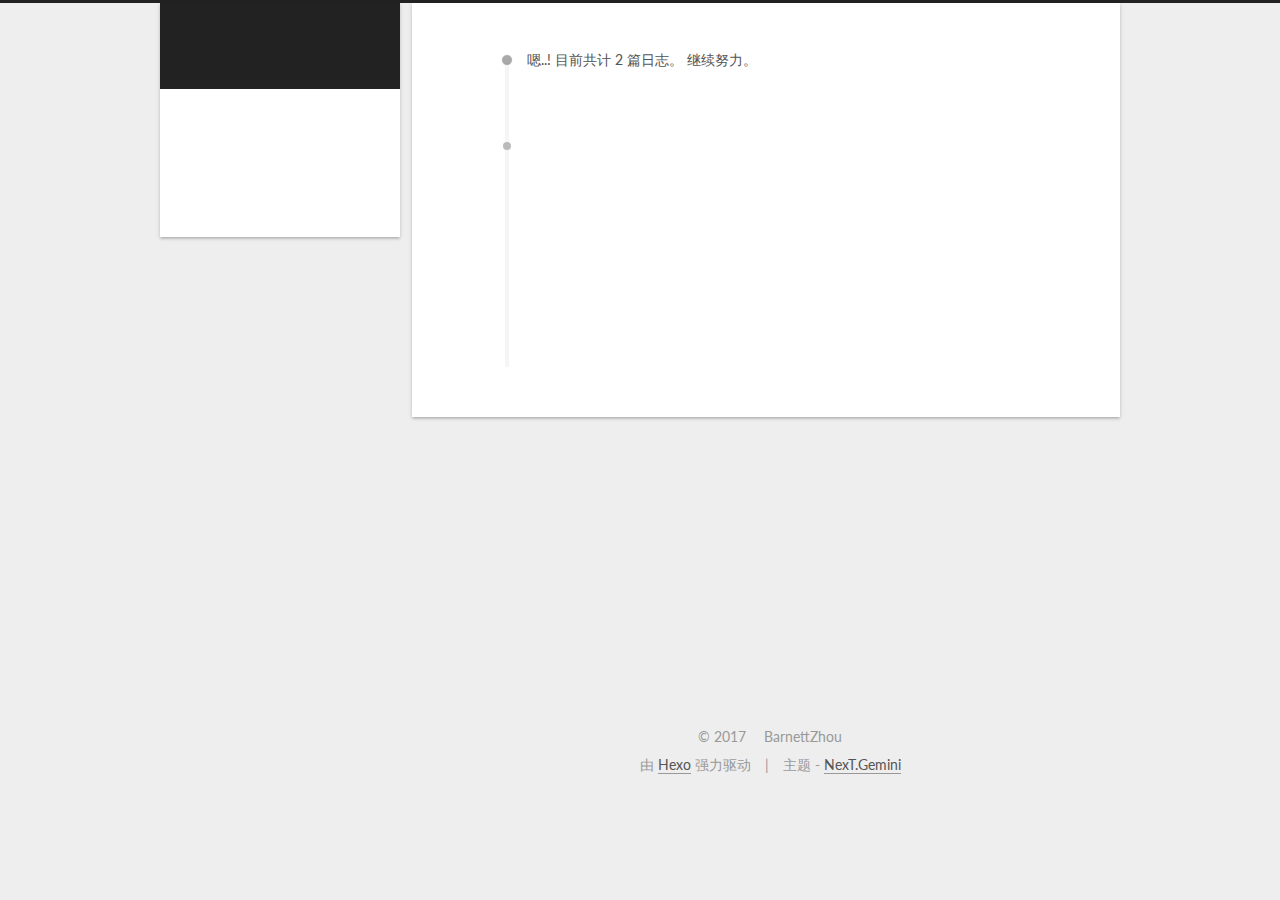
==== archives/index.html @ 5359e59d "Site updated: 2017-08-23 10:36:17" ====
<!DOCTYPE html>



  


<html class="theme-next gemini use-motion" lang="zh-Hans">
<head>
  <meta charset="UTF-8"/>
<meta http-equiv="X-UA-Compatible" content="IE=edge" />
<meta name="viewport" content="width=device-width, initial-scale=1, maximum-scale=1"/>
<meta name="theme-color" content="#222">









<meta http-equiv="Cache-Control" content="no-transform" />
<meta http-equiv="Cache-Control" content="no-siteapp" />















  
  
  <link href="/lib/fancybox/source/jquery.fancybox.css?v=2.1.5" rel="stylesheet" type="text/css" />




  
  
  
  

  
    
    
  

  

  

  

  

  
    
    
    <link href="//fonts.googleapis.com/css?family=Lato:300,300italic,400,400italic,700,700italic&subset=latin,latin-ext" rel="stylesheet" type="text/css">
  






<link href="/lib/font-awesome/css/font-awesome.min.css?v=4.6.2" rel="stylesheet" type="text/css" />

<link href="/css/main.css?v=5.1.2" rel="stylesheet" type="text/css" />


  <meta name="keywords" content="Hexo, NexT" />








  <link rel="shortcut icon" type="image/x-icon" href="/favicon.ico?v=5.1.2" />






<meta property="og:type" content="website">
<meta property="og:title" content="周煦辰的博客">
<meta property="og:url" content="http://http://barnettzhou.github.io/archives/index.html">
<meta property="og:site_name" content="周煦辰的博客">
<meta property="og:locale" content="zh-Hans">
<meta name="twitter:card" content="summary">
<meta name="twitter:title" content="周煦辰的博客">



<script type="text/javascript" id="hexo.configurations">
  var NexT = window.NexT || {};
  var CONFIG = {
    root: '/',
    scheme: 'Gemini',
    sidebar: {"position":"left","display":"post","offset":12,"offset_float":12,"b2t":false,"scrollpercent":false,"onmobile":false},
    fancybox: true,
    tabs: true,
    motion: true,
    duoshuo: {
      userId: '0',
      author: '博主'
    },
    algolia: {
      applicationID: '',
      apiKey: '',
      indexName: '',
      hits: {"per_page":10},
      labels: {"input_placeholder":"Search for Posts","hits_empty":"We didn't find any results for the search: ${query}","hits_stats":"${hits} results found in ${time} ms"}
    }
  };
</script>



  <link rel="canonical" href="http://http://barnettzhou.github.io/archives/"/>





  <title>归档 | 周煦辰的博客</title>
  














</head>

<body itemscope itemtype="http://schema.org/WebPage" lang="zh-Hans">

  
  
    
  

  <div class="container sidebar-position-left  page-archive  ">
    <div class="headband"></div>

    <header id="header" class="header" itemscope itemtype="http://schema.org/WPHeader">
      <div class="header-inner"><div class="site-brand-wrapper">
  <div class="site-meta ">
    

    <div class="custom-logo-site-title">
      <a href="/"  class="brand" rel="start">
        <span class="logo-line-before"><i></i></span>
        <span class="site-title">周煦辰的博客</span>
        <span class="logo-line-after"><i></i></span>
      </a>
    </div>
      
        <p class="site-subtitle"></p>
      
  </div>

  <div class="site-nav-toggle">
    <button>
      <span class="btn-bar"></span>
      <span class="btn-bar"></span>
      <span class="btn-bar"></span>
    </button>
  </div>
</div>

<nav class="site-nav">
  

  
    <ul id="menu" class="menu">
      
        
        <li class="menu-item menu-item-home">
          <a href="/" rel="section">
            
              <i class="menu-item-icon fa fa-fw fa-home"></i> <br />
            
            首页
          </a>
        </li>
      
        
        <li class="menu-item menu-item-archives">
          <a href="/archives/" rel="section">
            
              <i class="menu-item-icon fa fa-fw fa-archive"></i> <br />
            
            归档
          </a>
        </li>
      
        
        <li class="menu-item menu-item-tags">
          <a href="/tags/" rel="section">
            
              <i class="menu-item-icon fa fa-fw fa-tags"></i> <br />
            
            标签
          </a>
        </li>
      

      
    </ul>
  

  
</nav>



 </div>
    </header>

    <main id="main" class="main">
      <div class="main-inner">
        <div class="content-wrap">
          <div id="content" class="content">
            

  
  
  
  <div class="post-block archive">
    <div id="posts" class="posts-collapse">
      <span class="archive-move-on"></span>

      <span class="archive-page-counter">
        
        
        
          
        
        嗯..! 目前共计 2 篇日志。 继续努力。
      </span>

      

        
        
        

        
          
          <div class="collection-title">
            <h2 class="archive-year motion-element" id="archive-year-2017">2017</h2>
          </div>
        
        

        

  <article class="post post-type-normal" itemscope itemtype="http://schema.org/Article">
    <header class="post-header">

      <h2 class="post-title">
        
            <a class="post-title-link" href="/2017/08/23/开博客狂魔/" itemprop="url">
              
                <span itemprop="name">开博客狂魔</span>
              
            </a>
        
      </h2>

      <div class="post-meta">
        <time class="post-time" itemprop="dateCreated"
              datetime="2017-08-23T09:29:24+08:00"
              content="2017-08-23" >
          08-23
        </time>
      </div>

    </header>
  </article>



      

        
        
        

        
        

        

  <article class="post post-type-normal" itemscope itemtype="http://schema.org/Article">
    <header class="post-header">

      <h2 class="post-title">
        
            <a class="post-title-link" href="/2017/08/22/hello-world/" itemprop="url">
              
                <span itemprop="name">Hello World</span>
              
            </a>
        
      </h2>

      <div class="post-meta">
        <time class="post-time" itemprop="dateCreated"
              datetime="2017-08-22T19:46:46+08:00"
              content="2017-08-22" >
          08-22
        </time>
      </div>

    </header>
  </article>



      

    </div>
  </div>
  
  
  

  



          </div>
          


          

        </div>
        
          
  
  <div class="sidebar-toggle">
    <div class="sidebar-toggle-line-wrap">
      <span class="sidebar-toggle-line sidebar-toggle-line-first"></span>
      <span class="sidebar-toggle-line sidebar-toggle-line-middle"></span>
      <span class="sidebar-toggle-line sidebar-toggle-line-last"></span>
    </div>
  </div>

  <aside id="sidebar" class="sidebar">
    
    <div class="sidebar-inner">

      

      

      <section class="site-overview sidebar-panel sidebar-panel-active">
        <div class="site-author motion-element" itemprop="author" itemscope itemtype="http://schema.org/Person">
          <img class="site-author-image" itemprop="image"
               src="/images/avatar.gif"
               alt="BarnettZhou" />
          <p class="site-author-name" itemprop="name">BarnettZhou</p>
           
              <p class="site-description motion-element" itemprop="description"></p>
          
        </div>
        <nav class="site-state motion-element">

          
            <div class="site-state-item site-state-posts">
              <a href="/archives/">
                <span class="site-state-item-count">2</span>
                <span class="site-state-item-name">日志</span>
              </a>
            </div>
          

          

          
            
            
            <div class="site-state-item site-state-tags">
              
                <span class="site-state-item-count">1</span>
                <span class="site-state-item-name">标签</span>
              
            </div>
          

        </nav>

        

        <div class="links-of-author motion-element">
          
            
              <span class="links-of-author-item">
                <a href="https://github.com/BarnettZhou" target="_blank" title="GitHub">
                  
                    <i class="fa fa-fw fa-github"></i>
                  
                    
                      GitHub
                    
                </a>
              </span>
            
              <span class="links-of-author-item">
                <a href="https://www.instagram.com/zhou_xu_chen" target="_blank" title="Instagram">
                  
                    <i class="fa fa-fw fa-instagram"></i>
                  
                    
                      Instagram
                    
                </a>
              </span>
            
          
        </div>

        
        

        
        

        


      </section>

      

      

    </div>
  </aside>


        
      </div>
    </main>

    <footer id="footer" class="footer">
      <div class="footer-inner">
        <div class="copyright" >
  
  &copy; 
  <span itemprop="copyrightYear">2017</span>
  <span class="with-love">
    <i class="fa fa-heart"></i>
  </span>
  <span class="author" itemprop="copyrightHolder">BarnettZhou</span>
</div>


<div class="powered-by">
  由 <a class="theme-link" href="https://hexo.io">Hexo</a> 强力驱动
</div>

<div class="theme-info">
  主题 -
  <a class="theme-link" href="https://github.com/iissnan/hexo-theme-next">
    NexT.Gemini
  </a>
</div>


        

        
      </div>
    </footer>

    
      <div class="back-to-top">
        <i class="fa fa-arrow-up"></i>
        
      </div>
    

  </div>

  

<script type="text/javascript">
  if (Object.prototype.toString.call(window.Promise) !== '[object Function]') {
    window.Promise = null;
  }
</script>









  












  
  <script type="text/javascript" src="/lib/jquery/index.js?v=2.1.3"></script>

  
  <script type="text/javascript" src="/lib/fastclick/lib/fastclick.min.js?v=1.0.6"></script>

  
  <script type="text/javascript" src="/lib/jquery_lazyload/jquery.lazyload.js?v=1.9.7"></script>

  
  <script type="text/javascript" src="/lib/velocity/velocity.min.js?v=1.2.1"></script>

  
  <script type="text/javascript" src="/lib/velocity/velocity.ui.min.js?v=1.2.1"></script>

  
  <script type="text/javascript" src="/lib/fancybox/source/jquery.fancybox.pack.js?v=2.1.5"></script>


  


  <script type="text/javascript" src="/js/src/utils.js?v=5.1.2"></script>

  <script type="text/javascript" src="/js/src/motion.js?v=5.1.2"></script>



  
  


  <script type="text/javascript" src="/js/src/affix.js?v=5.1.2"></script>

  <script type="text/javascript" src="/js/src/schemes/pisces.js?v=5.1.2"></script>



  
  
    <script type="text/javascript" id="motion.page.archive">
      $('.archive-year').velocity('transition.slideLeftIn');
    </script>
  


  


  <script type="text/javascript" src="/js/src/bootstrap.js?v=5.1.2"></script>



  


  




	





  





  






  





  

  

  

  

  

  

</body>
</html>
---- css/main.css ----
/* normalize.css v3.0.2 | MIT License | git.io/normalize */
html {
  font-family: sans-serif; /* 1 */
  -ms-text-size-adjust: 100%; /* 2 */
  -webkit-text-size-adjust: 100%; /* 2 */
}
body {
  margin: 0;
}
article,
aside,
details,
figcaption,
figure,
footer,
header,
hgroup,
main,
menu,
nav,
section,
summary {
  display: block;
}
audio,
canvas,
progress,
video {
  display: inline-block; /* 1 */
  vertical-align: baseline; /* 2 */
}
audio:not([controls]) {
  display: none;
  height: 0;
}
[hidden],
template {
  display: none;
}
a {
  background-color: transparent;
}
a:active,
a:hover {
  outline: 0;
}
abbr[title] {
  border-bottom: 1px dotted;
}
b,
strong {
  font-weight: bold;
}
dfn {
  font-style: italic;
}
h1 {
  font-size: 2em;
  margin: 0.67em 0;
}
mark {
  background: #ff0;
  color: #000;
}
small {
  font-size: 80%;
}
sub,
sup {
  font-size: 75%;
  line-height: 0;
  position: relative;
  vertical-align: baseline;
}
sup {
  top: -0.5em;
}
sub {
  bottom: -0.25em;
}
img {
  border: 0;
}
svg:not(:root) {
  overflow: hidden;
}
figure {
  margin: 1em 40px;
}
hr {
  -moz-box-sizing: content-box;
  box-sizing: content-box;
  height: 0;
}
pre {
  overflow: auto;
}
code,
kbd,
pre,
samp {
  font-family: monospace, monospace;
  font-size: 1em;
}
button,
input,
optgroup,
select,
textarea {
  color: inherit; /* 1 */
  font: inherit; /* 2 */
  margin: 0; /* 3 */
}
button {
  overflow: visible;
}
button,
select {
  text-transform: none;
}
button,
html input[type="button"],
input[type="reset"],
input[type="submit"] {
  -webkit-appearance: button; /* 2 */
  cursor: pointer; /* 3 */
}
button[disabled],
html input[disabled] {
  cursor: default;
}
button::-moz-focus-inner,
input::-moz-focus-inner {
  border: 0;
  padding: 0;
}
input {
  line-height: normal;
}
input[type="checkbox"],
input[type="radio"] {
  box-sizing: border-box; /* 1 */
  padding: 0; /* 2 */
}
input[type="number"]::-webkit-inner-spin-button,
input[type="number"]::-webkit-outer-spin-button {
  height: auto;
}
input[type="search"] {
  -webkit-appearance: textfield; /* 1 */
  -moz-box-sizing: content-box;
  -webkit-box-sizing: content-box; /* 2 */
  box-sizing: content-box;
}
input[type="search"]::-webkit-search-cancel-button,
input[type="search"]::-webkit-search-decoration {
  -webkit-appearance: none;
}
fieldset {
  border: 1px solid #c0c0c0;
  margin: 0 2px;
  padding: 0.35em 0.625em 0.75em;
}
legend {
  border: 0; /* 1 */
  padding: 0; /* 2 */
}
textarea {
  overflow: auto;
}
optgroup {
  font-weight: bold;
}
table {
  border-collapse: collapse;
  border-spacing: 0;
}
td,
th {
  padding: 0;
}
::selection {
  background: #262a30;
  color: #fff;
}
body {
  position: relative;
  font-family: 'Lato', "PingFang SC", "Microsoft YaHei", sans-serif;
  font-size: 14px;
  line-height: 2;
  color: #555;
  background: #eee;
}
@media (max-width: 767px) {
  body {
    padding-right: 0 !important;
  }
}
@media (min-width: 768px) and (max-width: 991px) {
  body {
    padding-right: 0 !important;
  }
}
@media (min-width: 1600px) {
  body {
    font-size: 16px;
  }
}
h1,
h2,
h3,
h4,
h5,
h6 {
  margin: 0;
  padding: 0;
  font-weight: bold;
  line-height: 1.5;
  font-family: 'Lato', "PingFang SC", "Microsoft YaHei", sans-serif;
}
h2,
h3,
h4,
h5,
h6 {
  margin: 20px 0 15px;
}
h1 {
  font-size: 22px;
}
@media (max-width: 767px) {
  h1 {
    font-size: 18px;
  }
}
h2 {
  font-size: 20px;
}
@media (max-width: 767px) {
  h2 {
    font-size: 16px;
  }
}
h3 {
  font-size: 18px;
}
@media (max-width: 767px) {
  h3 {
    font-size: 14px;
  }
}
h4 {
  font-size: 16px;
}
@media (max-width: 767px) {
  h4 {
    font-size: 12px;
  }
}
h5 {
  font-size: 14px;
}
@media (max-width: 767px) {
  h5 {
    font-size: 10px;
  }
}
h6 {
  font-size: 12px;
}
@media (max-width: 767px) {
  h6 {
    font-size: 8px;
  }
}
p {
  margin: 0 0 20px 0;
}
a {
  color: #555;
  text-decoration: none;
  border-bottom: 1px solid #999;
  word-wrap: break-word;
}
a:hover {
  color: #222;
  border-bottom-color: #222;
}
blockquote {
  margin: 0;
  padding: 0;
}
img {
  display: block;
  margin: auto;
  max-width: 100%;
  height: auto;
}
hr {
  margin: 40px 0;
  height: 3px;
  border: none;
  background-color: #ddd;
  background-image: repeating-linear-gradient(-45deg, #fff, #fff 4px, transparent 4px, transparent 8px);
}
blockquote {
  padding: 0 15px;
  color: #666;
  border-left: 4px solid #ddd;
}
blockquote cite::before {
  content: "-";
  padding: 0 5px;
}
dt {
  font-weight: 700;
}
dd {
  margin: 0;
  padding: 0;
}
.text-left {
  text-align: left;
}
.text-center {
  text-align: center;
}
.text-right {
  text-align: right;
}
.text-justify {
  text-align: justify;
}
.text-nowrap {
  white-space: nowrap;
}
.text-lowercase {
  text-transform: lowercase;
}
.text-uppercase {
  text-transform: uppercase;
}
.text-capitalize {
  text-transform: capitalize;
}
.center-block {
  display: block;
  margin-left: auto;
  margin-right: auto;
}
.clearfix:before,
.clearfix:after {
  content: " ";
  display: table;
}
.clearfix:after {
  clear: both;
}
.pullquote {
  width: 45%;
}
.pullquote.left {
  float: left;
  margin-left: 5px;
  margin-right: 10px;
}
.pullquote.right {
  float: right;
  margin-left: 10px;
  margin-right: 5px;
}
.affix.affix.affix {
  position: fixed;
}
.translation {
  margin-top: -20px;
  font-size: 14px;
  color: #999;
}
.scrollbar-measure {
  width: 100px;
  height: 100px;
  overflow: scroll;
  position: absolute;
  top: -9999px;
}
.use-motion .motion-element {
  opacity: 0;
}
table {
  margin: 20px 0;
  width: 100%;
  border-collapse: collapse;
  border-spacing: 0;
  border: 1px solid #ddd;
  font-size: 14px;
  table-layout: fixed;
  word-wrap: break-all;
}
table>tbody>tr:nth-of-type(odd) {
  background-color: #f9f9f9;
}
table>tbody>tr:hover {
  background-color: #f5f5f5;
}
caption,
th,
td {
  padding: 8px;
  text-align: left;
  vertical-align: middle;
  font-weight: normal;
}
th,
td {
  border-bottom: 3px solid #ddd;
  border-right: 1px solid #eee;
}
th {
  padding-bottom: 10px;
  font-weight: 700;
}
td {
  border-bottom-width: 1px;
}
html,
body {
  height: 100%;
}
.container {
  position: relative;
  min-height: 100%;
}
.header-inner {
  margin: 0 auto;
  padding: 100px 0 70px;
  width: calc(100% - 252px);
}
@media (min-width: 1600px) {
  .container .header-inner {
    width: 900px;
  }
}
.main {
  padding-bottom: 150px;
}
.main-inner {
  margin: 0 auto;
  width: calc(100% - 252px);
}
@media (min-width: 1600px) {
  .container .main-inner {
    width: 900px;
  }
}
.footer {
  position: absolute;
  left: 0;
  bottom: 0;
  width: 100%;
  min-height: 50px;
}
.footer-inner {
  box-sizing: border-box;
  margin: 20px auto;
  width: calc(100% - 252px);
}
@media (min-width: 1600px) {
  .container .footer-inner {
    width: 900px;
  }
}
pre,
.highlight {
  overflow: auto;
  margin: 20px 0;
  padding: 0;
  font-size: 13px;
  color: #4d4d4c;
  background: #f7f7f7;
  line-height: 1.6;
}
pre,
code {
  font-family: consolas, Menlo, "PingFang SC", "Microsoft YaHei", monospace;
}
code {
  padding: 2px 4px;
  word-wrap: break-word;
  color: #555;
  background: #eee;
  border-radius: 3px;
  font-size: 13px;
}
pre code {
  padding: 0;
  color: #4d4d4c;
  background: none;
  text-shadow: none;
}
.highlight {
  border-radius: 1px;
}
.highlight pre {
  border: none;
  margin: 0;
  padding: 10px 0;
}
.highlight table {
  margin: 0;
  width: auto;
  border: none;
}
.highlight td {
  border: none;
  padding: 0;
}
.highlight figcaption {
  font-size: 1em;
  color: #4d4d4c;
  line-height: 1em;
  margin-bottom: 1em;
}
.highlight figcaption:before,
.highlight figcaption:after {
  content: " ";
  display: table;
}
.highlight figcaption:after {
  clear: both;
}
.highlight figcaption a {
  float: right;
  color: #4d4d4c;
}
.highlight figcaption a:hover {
  border-bottom-color: #4d4d4c;
}
.highlight .gutter pre {
  padding-left: 10px;
  padding-right: 10px;
  color: #869194;
  text-align: right;
  background-color: #eff2f3;
}
.highlight .code pre {
  width: 100%;
  padding-left: 10px;
  padding-right: 10px;
  background-color: #f7f7f7;
}
.highlight .line {
  height: 20px;
}
.gutter {
  -webkit-user-select: none;
  -moz-user-select: none;
  -ms-user-select: none;
  user-select: none;
}
.gist table {
  width: auto;
}
.gist table td {
  border: none;
}
pre .deletion {
  background: #fdd;
}
pre .addition {
  background: #dfd;
}
pre .meta {
  color: #8959a8;
}
pre .comment {
  color: #8e908c;
}
pre .variable,
pre .attribute,
pre .tag,
pre .regexp,
pre .ruby .constant,
pre .xml .tag .title,
pre .xml .pi,
pre .xml .doctype,
pre .html .doctype,
pre .css .id,
pre .css .class,
pre .css .pseudo {
  color: #c82829;
}
pre .number,
pre .preprocessor,
pre .built_in,
pre .literal,
pre .params,
pre .constant,
pre .command {
  color: #f5871f;
}
pre .ruby .class .title,
pre .css .rules .attribute,
pre .string,
pre .value,
pre .inheritance,
pre .header,
pre .ruby .symbol,
pre .xml .cdata,
pre .special,
pre .number,
pre .formula {
  color: #718c00;
}
pre .title,
pre .css .hexcolor {
  color: #3e999f;
}
pre .function,
pre .python .decorator,
pre .python .title,
pre .ruby .function .title,
pre .ruby .title .keyword,
pre .perl .sub,
pre .javascript .title,
pre .coffeescript .title {
  color: #4271ae;
}
pre .keyword,
pre .javascript .function {
  color: #8959a8;
}
.full-image.full-image.full-image {
  border: none;
  max-width: 100%;
  width: auto;
  margin: 20px auto;
}
@media (min-width: 992px) {
  .full-image.full-image.full-image {
    max-width: none;
    width: 118%;
    margin: 0 -9%;
  }
}
.blockquote-center,
.page-home .post-type-quote blockquote,
.page-post-detail .post-type-quote blockquote {
  position: relative;
  margin: 40px 0;
  padding: 0;
  border-left: none;
  text-align: center;
}
.blockquote-center::before,
.page-home .post-type-quote blockquote::before,
.page-post-detail .post-type-quote blockquote::before,
.blockquote-center::after,
.page-home .post-type-quote blockquote::after,
.page-post-detail .post-type-quote blockquote::after {
  position: absolute;
  content: ' ';
  display: block;
  width: 100%;
  height: 24px;
  opacity: 0.2;
  background-repeat: no-repeat;
  background-position: 0 -6px;
  background-size: 22px 22px;
}
.blockquote-center::before,
.page-home .post-type-quote blockquote::before,
.page-post-detail .post-type-quote blockquote::before {
  top: -20px;
  background-image: url("../images/quote-l.svg");
  border-top: 1px solid #ccc;
}
.blockquote-center::after,
.page-home .post-type-quote blockquote::after,
.page-post-detail .post-type-quote blockquote::after {
  bottom: -20px;
  background-image: url("../images/quote-r.svg");
  border-bottom: 1px solid #ccc;
  background-position: 100% 8px;
}
.blockquote-center p,
.page-home .post-type-quote blockquote p,
.page-post-detail .post-type-quote blockquote p,
.blockquote-center div,
.page-home .post-type-quote blockquote div,
.page-post-detail .post-type-quote blockquote div {
  text-align: center;
}
.post .post-body .group-picture img {
  box-sizing: border-box;
  padding: 0 3px;
  border: none;
}
.post .group-picture-row {
  overflow: hidden;
  margin-top: 6px;
}
.post .group-picture-row:first-child {
  margin-top: 0;
}
.post .group-picture-column {
  float: left;
}
.page-post-detail .post-body .group-picture-column {
  float: none;
  margin-top: 10px;
  width: auto !important;
}
.page-post-detail .post-body .group-picture-column img {
  margin: 0 auto;
}
.page-archive .group-picture-container {
  overflow: hidden;
}
.page-archive .group-picture-row {
  float: left;
}
.page-archive .group-picture-row:first-child {
  margin-top: 6px;
}
.page-archive .group-picture-column {
  max-width: 150px;
  max-height: 150px;
}
.post-body .note {
  position: relative;
  padding: 15px;
  margin-bottom: 20px;
  border: 1px solid #eee;
  border-left-width: 5px;
  border-radius: 3px;
}
.post-body .note h2,
.post-body .note h3,
.post-body .note h4,
.post-body .note h5,
.post-body .note h6 {
  margin-top: 0;
  margin-bottom: 0;
  border-bottom: initial;
  padding-top: 0 !important;
}
.post-body .note p:first-child,
.post-body .note ul:first-child,
.post-body .note ol:first-child,
.post-body .note table:first-child,
.post-body .note pre:first-child,
.post-body .note blockquote:first-child {
  margin-top: 0;
}
.post-body .note p:last-child,
.post-body .note ul:last-child,
.post-body .note ol:last-child,
.post-body .note table:last-child,
.post-body .note pre:last-child,
.post-body .note blockquote:last-child {
  margin-bottom: 0;
}
.post-body .note.default {
  border-left-color: #777;
}
.post-body .note.default h2,
.post-body .note.default h3,
.post-body .note.default h4,
.post-body .note.default h5,
.post-body .note.default h6 {
  color: #777;
}
.post-body .note.primary {
  border-left-color: #6f42c1;
}
.post-body .note.primary h2,
.post-body .note.primary h3,
.post-body .note.primary h4,
.post-body .note.primary h5,
.post-body .note.primary h6 {
  color: #6f42c1;
}
.post-body .note.info {
  border-left-color: #428bca;
}
.post-body .note.info h2,
.post-body .note.info h3,
.post-body .note.info h4,
.post-body .note.info h5,
.post-body .note.info h6 {
  color: #428bca;
}
.post-body .note.success {
  border-left-color: #5cb85c;
}
.post-body .note.success h2,
.post-body .note.success h3,
.post-body .note.success h4,
.post-body .note.success h5,
.post-body .note.success h6 {
  color: #5cb85c;
}
.post-body .note.warning {
  border-left-color: #f0ad4e;
}
.post-body .note.warning h2,
.post-body .note.warning h3,
.post-body .note.warning h4,
.post-body .note.warning h5,
.post-body .note.warning h6 {
  color: #f0ad4e;
}
.post-body .note.danger {
  border-left-color: #d9534f;
}
.post-body .note.danger h2,
.post-body .note.danger h3,
.post-body .note.danger h4,
.post-body .note.danger h5,
.post-body .note.danger h6 {
  color: #d9534f;
}
.post-body .label {
  display: inline;
  padding: 0 2px;
  white-space: nowrap;
}
.post-body .label.default {
  background-color: #f0f0f0;
}
.post-body .label.primary {
  background-color: #efe6f7;
}
.post-body .label.info {
  background-color: #e5f2f8;
}
.post-body .label.success {
  background-color: #e7f4e9;
}
.post-body .label.warning {
  background-color: #fcf6e1;
}
.post-body .label.danger {
  background-color: #fae8eb;
}
.post-body .tabs {
  position: relative;
  display: block;
  margin-bottom: 20px;
  padding-top: 10px;
}
.post-body .tabs ul.nav-tabs {
  margin: 0;
  padding: 0;
  display: flex;
  margin-bottom: -1px;
}
@media (max-width: 413px) {
  .post-body .tabs ul.nav-tabs {
    display: block;
    margin-bottom: 5px;
  }
}
.post-body .tabs ul.nav-tabs li.tab {
  list-style-type: none !important;
  margin: 0 0.25em 0 0;
  border-top: 3px solid transparent;
  border-left: 1px solid transparent;
  border-right: 1px solid transparent;
}
@media (max-width: 413px) {
  .post-body .tabs ul.nav-tabs li.tab {
    margin: initial;
    border-top: 1px solid transparent;
    border-left: 3px solid transparent;
    border-right: 1px solid transparent;
    border-bottom: 1px solid transparent;
  }
}
.post-body .tabs ul.nav-tabs li.tab a {
  outline: 0;
  border-bottom: initial;
  display: block;
  line-height: 1.8em;
  padding: 0.25em 0.75em;
  transition-duration: 0.2s;
  transition-timing-function: ease-out;
  transition-delay: 0s;
}
.post-body .tabs ul.nav-tabs li.tab a i {
  width: 1.285714285714286em;
}
.post-body .tabs ul.nav-tabs li.tab.active {
  border-top: 3px solid #fc6423;
  border-left: 1px solid #ddd;
  border-right: 1px solid #ddd;
  background-color: #fff;
}
@media (max-width: 413px) {
  .post-body .tabs ul.nav-tabs li.tab.active {
    border-top: 1px solid #ddd;
    border-left: 3px solid #fc6423;
    border-right: 1px solid #ddd;
    border-bottom: 1px solid #ddd;
  }
}
.post-body .tabs ul.nav-tabs li.tab.active a {
  cursor: default;
  color: #555;
}
.post-body .tabs .tab-content {
  background-color: #fff;
}
.post-body .tabs .tab-content .tab-pane {
  border: 1px solid #ddd;
  padding: 20px 20px 0 20px;
}
.post-body .tabs .tab-content .tab-pane:not(.active) {
  display: none !important;
}
.post-body .tabs .tab-content .tab-pane.active {
  display: block !important;
}
.btn {
  display: inline-block;
  padding: 0 20px;
  font-size: 14px;
  color: #fff;
  background: #222;
  border: 2px solid #555;
  text-decoration: none;
  border-radius: 0;
  transition-property: background-color;
  transition-duration: 0.2s;
  transition-timing-function: ease-in-out;
  transition-delay: 0s;
}
.btn:hover,
.post-button .btn:hover {
  border-color: #222;
  color: #fff;
  background: #222;
}
.btn-bar {
  display: block;
  width: 22px;
  height: 2px;
  background: #555;
  border-radius: 1px;
}
.btn-bar+.btn-bar {
  margin-top: 4px;
}
.pagination {
  margin: 120px 0 40px;
  text-align: center;
  border-top: 1px solid #eee;
}
.page-number-basic,
.pagination .prev,
.pagination .next,
.pagination .page-number,
.pagination .space {
  display: inline-block;
  position: relative;
  top: -1px;
  margin: 0 10px;
  padding: 0 10px;
  line-height: 30px;
}
@media (max-width: 767px) {
  .page-number-basic,
  .pagination .prev,
  .pagination .next,
  .pagination .page-number,
  .pagination .space {
    margin: 0 5px;
  }
}
.pagination .prev,
.pagination .next,
.pagination .page-number {
  border-bottom: 0;
  border-top: 1px solid #eee;
  transition-property: border-color;
  transition-duration: 0.2s;
  transition-timing-function: ease-in-out;
  transition-delay: 0s;
}
.pagination .prev:hover,
.pagination .next:hover,
.pagination .page-number:hover {
  border-top-color: #222;
}
.pagination .space {
  padding: 0;
  margin: 0;
}
.pagination .prev {
  margin-left: 0;
}
.pagination .next {
  margin-right: 0;
}
.pagination .page-number.current {
  color: #fff;
  background: #ccc;
  border-top-color: #ccc;
}
@media (max-width: 767px) {
  .pagination {
    border-top: none;
  }
  .pagination .prev,
  .pagination .next,
  .pagination .page-number {
    margin-bottom: 10px;
    border-top: 0;
    border-bottom: 1px solid #eee;
  }
  .pagination .prev:hover,
  .pagination .next:hover,
  .pagination .page-number:hover {
    border-bottom-color: #222;
  }
}
.comments {
  margin: 60px 20px 0;
}
.tag-cloud {
  text-align: center;
}
.tag-cloud a {
  display: inline-block;
  margin: 10px;
}
.back-to-top {
  box-sizing: border-box;
  position: fixed;
  bottom: -100px;
  right: 30px;
  z-index: 1050;
  padding: 0 6px;
  width: 24px;
  background: #222;
  font-size: 12px;
  opacity: 0.6;
  color: #fff;
  cursor: pointer;
  text-align: center;
  -webkit-transform: translateZ(0);
  transition-property: bottom;
  transition-duration: 0.2s;
  transition-timing-function: ease-in-out;
  transition-delay: 0s;
}
@media (min-width: 768px) and (max-width: 991px) {
  .back-to-top {
    display: none !important;
  }
}
@media (max-width: 767px) {
  .back-to-top {
    display: none !important;
  }
}
.back-to-top.back-to-top-on {
  bottom: 30px;
}
.header {
  background: transparent;
}
.header-inner {
  position: relative;
}
.headband {
  height: 3px;
  background: #222;
}
.site-meta {
  margin: 0;
  text-align: center;
}
@media (max-width: 767px) {
  .site-meta {
    text-align: center;
  }
}
.brand {
  position: relative;
  display: inline-block;
  padding: 0 40px;
  color: #fff;
  background: #222;
  border-bottom: none;
}
.brand:hover {
  color: #fff;
}
.logo {
  display: inline-block;
  margin-right: 5px;
  line-height: 36px;
  vertical-align: top;
}
.site-title {
  display: inline-block;
  vertical-align: top;
  line-height: 36px;
  font-size: 20px;
  font-weight: normal;
  font-family: 'Lato', "PingFang SC", "Microsoft YaHei", sans-serif;
}
.site-subtitle {
  margin-top: 10px;
  font-size: 13px;
  color: #ddd;
}
.use-motion .brand {
  opacity: 0;
}
.use-motion .logo,
.use-motion .site-title,
.use-motion .site-subtitle {
  opacity: 0;
  position: relative;
  top: -10px;
}
.site-nav-toggle {
  display: none;
  position: absolute;
  top: 10px;
  left: 10px;
}
@media (max-width: 767px) {
  .site-nav-toggle {
    display: block;
  }
}
.site-nav-toggle button {
  margin-top: 2px;
  padding: 9px 10px;
  background: transparent;
  border: none;
}
@media (max-width: 767px) {
  .site-nav {
    display: none;
    margin: 0 -10px;
    padding: 0 10px;
    clear: both;
    border-top: 1px solid #ddd;
  }
}
@media (min-width: 768px) and (max-width: 991px) {
  .site-nav {
    display: block !important;
  }
}
@media (min-width: 992px) {
  .site-nav {
    display: block !important;
  }
}
.menu {
  margin-top: 20px;
  padding-left: 0;
  text-align: center;
}
.menu .menu-item {
  display: inline-block;
  margin: 0 10px;
  list-style: none;
}
@media screen and (max-width: 767px) {
  .menu .menu-item {
    margin-top: 10px;
  }
}
.menu .menu-item a {
  display: block;
  font-size: 13px;
  line-height: inherit;
  border-bottom: 1px solid transparent;
  transition-property: border-color;
  transition-duration: 0.2s;
  transition-timing-function: ease-in-out;
  transition-delay: 0s;
}
.menu .menu-item a:hover,
.menu-item-active a {
  border-bottom-color: #222;
}
.menu .menu-item .fa {
  margin-right: 5px;
}
.use-motion .menu-item {
  opacity: 0;
}
.post-body {
  font-family: 'Lato', "PingFang SC", "Microsoft YaHei", sans-serif;
}
@media (max-width: 767px) {
  .post-body {
    word-break: break-word;
  }
}
.post-body .fancybox img {
  display: block !important;
  margin: 0 auto;
  cursor: pointer;
  cursor: zoom-in;
  cursor: -webkit-zoom-in;
}
.post-body .image-caption,
.post-body .figure .caption {
  margin: 10px auto 15px;
  text-align: center;
  font-size: 14px;
  color: #999;
  font-weight: bold;
  line-height: 1;
}
.post-sticky-flag {
  display: inline-block;
  font-size: 16px;
  -ms-transform: rotate(30deg);
  -webkit-transform: rotate(30deg);
  -moz-transform: rotate(30deg);
  -ms-transform: rotate(30deg);
  -o-transform: rotate(30deg);
  transform: rotate(30deg);
}
.posts-expand {
  padding-top: 40px;
}
@media (max-width: 767px) {
  .posts-expand {
    margin: 0 20px;
  }
  .post-body pre {
    padding: 10px;
  }
  .post-body pre .gutter pre {
    padding-right: 10px;
  }
  .post-body .highlight {
    margin-left: 0px;
    margin-right: 0px;
    padding: 0;
  }
  .post-body .highlight .gutter pre {
    padding-right: 10px;
  }
}
@media (min-width: 992px) {
  .posts-expand .post-body {
    text-align: justify;
  }
}
.posts-expand .post-body h2,
.posts-expand .post-body h3,
.posts-expand .post-body h4,
.posts-expand .post-body h5,
.posts-expand .post-body h6 {
  padding-top: 10px;
}
.posts-expand .post-body h2 .header-anchor,
.posts-expand .post-body h3 .header-anchor,
.posts-expand .post-body h4 .header-anchor,
.posts-expand .post-body h5 .header-anchor,
.posts-expand .post-body h6 .header-anchor {
  float: right;
  margin-left: 10px;
  color: #ccc;
  border-bottom-style: none;
  visibility: hidden;
}
.posts-expand .post-body h2 .header-anchor:hover,
.posts-expand .post-body h3 .header-anchor:hover,
.posts-expand .post-body h4 .header-anchor:hover,
.posts-expand .post-body h5 .header-anchor:hover,
.posts-expand .post-body h6 .header-anchor:hover {
  color: inherit;
}
.posts-expand .post-body h2:hover .header-anchor,
.posts-expand .post-body h3:hover .header-anchor,
.posts-expand .post-body h4:hover .header-anchor,
.posts-expand .post-body h5:hover .header-anchor,
.posts-expand .post-body h6:hover .header-anchor {
  visibility: visible;
}
.posts-expand .post-body ul li {
  list-style: circle;
}
.posts-expand .post-body img {
  box-sizing: border-box;
  margin: auto;
  padding: 3px;
  border: 1px solid #ddd;
}
.posts-expand .fancybox img {
  margin: 0 auto;
}
@media (max-width: 767px) {
  .posts-collapse {
    margin: 0 20px;
  }
  .posts-collapse .post-title,
  .posts-collapse .post-meta {
    display: block;
    width: auto;
    text-align: left;
  }
}
.posts-collapse {
  position: relative;
  z-index: 1010;
  margin-left: 55px;
}
.posts-collapse::after {
  content: " ";
  position: absolute;
  top: 20px;
  left: 0;
  margin-left: -2px;
  width: 4px;
  height: 100%;
  background: #f5f5f5;
  z-index: -1;
}
@media (max-width: 767px) {
  .posts-collapse {
    margin: 0 20px;
  }
}
.posts-collapse .collection-title {
  position: relative;
  margin: 60px 0;
}
.posts-collapse .collection-title h1,
.posts-collapse .collection-title h2 {
  margin-left: 20px;
}
.posts-collapse .collection-title small {
  color: #bbb;
  margin-left: 5px;
}
.posts-collapse .collection-title::before {
  content: " ";
  position: absolute;
  left: 0;
  top: 50%;
  margin-left: -4px;
  margin-top: -4px;
  width: 8px;
  height: 8px;
  background: #bbb;
  border-radius: 50%;
}
.posts-collapse .post {
  margin: 30px 0;
}
.posts-collapse .post-header {
  position: relative;
  transition-duration: 0.2s;
  transition-timing-function: ease-in-out;
  transition-delay: 0s;
  transition-property: border;
  border-bottom: 1px dashed #ccc;
}
.posts-collapse .post-header::before {
  content: " ";
  position: absolute;
  left: 0;
  top: 12px;
  width: 6px;
  height: 6px;
  margin-left: -4px;
  background: #bbb;
  border-radius: 50%;
  border: 1px solid #fff;
  transition-duration: 0.2s;
  transition-timing-function: ease-in-out;
  transition-delay: 0s;
  transition-property: background;
}
.posts-collapse .post-header:hover {
  border-bottom-color: #666;
}
.posts-collapse .post-header:hover::before {
  background: #222;
}
.posts-collapse .post-meta {
  position: absolute;
  font-size: 12px;
  left: 20px;
  top: 5px;
}
.posts-collapse .post-comments-count {
  display: none;
}
.posts-collapse .post-title {
  margin-left: 60px;
  font-size: 16px;
  font-weight: normal;
  line-height: inherit;
}
.posts-collapse .post-title::after {
  margin-left: 3px;
  opacity: 0.6;
}
.posts-collapse .post-title a {
  color: #666;
  border-bottom: none;
}
.page-home .post-type-quote .post-header,
.page-post-detail .post-type-quote .post-header,
.page-home .post-type-quote .post-tags,
.page-post-detail .post-type-quote .post-tags {
  display: none;
}
.posts-expand .post-title {
  font-size: 26px;
  text-align: center;
  word-break: break-word;
  font-weight: 400;
}
@media (max-width: 767px) {
  .posts-expand .post-title {
    font-size: 22px;
  }
}
.posts-expand .post-title-link {
  display: inline-block;
  position: relative;
  color: #555;
  border-bottom: none;
  line-height: 1.2;
  vertical-align: top;
}
.posts-expand .post-title-link::before {
  content: "";
  position: absolute;
  width: 100%;
  height: 2px;
  bottom: 0;
  left: 0;
  background-color: #000;
  visibility: hidden;
  -webkit-transform: scaleX(0);
  -moz-transform: scaleX(0);
  -ms-transform: scaleX(0);
  -o-transform: scaleX(0);
  transform: scaleX(0);
  transition-duration: 0.2s;
  transition-timing-function: ease-in-out;
  transition-delay: 0s;
}
.posts-expand .post-title-link:hover::before {
  visibility: visible;
  -webkit-transform: scaleX(1);
  -moz-transform: scaleX(1);
  -ms-transform: scaleX(1);
  -o-transform: scaleX(1);
  transform: scaleX(1);
}
.posts-expand .post-title-link .fa {
  font-size: 16px;
}
.posts-expand .post-meta {
  margin: 3px 0 60px 0;
  color: #999;
  font-family: 'Lato', "PingFang SC", "Microsoft YaHei", sans-serif;
  font-size: 12px;
  text-align: center;
}
.posts-expand .post-meta .post-category-list {
  display: inline-block;
  margin: 0;
  padding: 3px;
}
.posts-expand .post-meta .post-category-list-link {
  color: #999;
}
.posts-expand .post-meta .post-description {
  font-size: 14px;
  margin-top: 2px;
}
.post-wordcount {
  display: inline-block;
}
.post-meta-divider {
  margin: 0 0.5em;
}
.post-meta-item-icon {
  margin-right: 3px;
}
@media (min-width: 768px) and (max-width: 991px) {
  .post-meta-item-icon {
    display: inline-block;
  }
}
@media (max-width: 767px) {
  .post-meta-item-icon {
    display: inline-block;
  }
}
@media (min-width: 768px) and (max-width: 991px) {
  .post-meta-item-text {
    display: none;
  }
}
@media (max-width: 767px) {
  .post-meta-item-text {
    display: none;
  }
}
@media (max-width: 767px) {
  .posts-expand .post-comments-count {
    display: none;
  }
}
.post-button {
  margin-top: 50px;
}
.post-button .btn {
  color: #555;
  font-size: 14px;
  background: #fff;
  border-radius: 2px;
  line-height: 2;
  margin: 0 4px 8px 4px;
}
.post-button .fa-fw {
  width: 1.285714285714286em;
  text-align: left;
}
.posts-expand .post-tags {
  margin-top: 40px;
  text-align: center;
}
.posts-expand .post-tags a {
  display: inline-block;
  margin-right: 10px;
  font-size: 13px;
}
.post-nav {
  display: table;
  margin-top: 15px;
  width: 100%;
  border-top: 1px solid #eee;
}
.post-nav-divider {
  display: table-cell;
  width: 10%;
}
.post-nav-item {
  display: table-cell;
  padding: 10px 0 0 0;
  width: 45%;
  vertical-align: top;
}
.post-nav-item a {
  position: relative;
  display: block;
  line-height: 25px;
  font-size: 14px;
  color: #555;
  border-bottom: none;
}
.post-nav-item a:hover {
  color: #222;
  border-bottom: none;
}
.post-nav-item a:active {
  top: 2px;
}
.post-nav-item .fa {
  position: absolute;
  top: 8px;
  left: 0;
  font-size: 12px;
}
.post-nav-next a {
  padding-left: 15px;
}
.post-nav-prev {
  text-align: right;
}
.post-nav-prev a {
  padding-right: 15px;
}
.post-nav-prev .fa {
  right: 0;
  left: auto;
}
.posts-expand .post-eof {
  display: block;
  margin: 80px auto 60px;
  width: 8%;
  height: 1px;
  background: #ccc;
  text-align: center;
}
.post:last-child .post-eof.post-eof.post-eof {
  display: none;
}
.post-gallery {
  display: table;
  table-layout: fixed;
  width: 100%;
  border-collapse: separate;
}
.post-gallery-row {
  display: table-row;
}
.post-gallery .post-gallery-img {
  display: table-cell;
  text-align: center;
  vertical-align: middle;
  border: none;
}
.post-gallery .post-gallery-img img {
  max-width: 100%;
  max-height: 100%;
  border: none;
}
.fancybox-close,
.fancybox-close:hover {
  border: none;
}
.rtl.post-body p,
.rtl.post-body a,
.rtl.post-body h1,
.rtl.post-body h2,
.rtl.post-body h3,
.rtl.post-body h4,
.rtl.post-body h5,
.rtl.post-body h6,
.rtl.post-body li,
.rtl.post-body ul,
.rtl.post-body ol {
  direction: rtl;
  font-family: UKIJ Ekran;
}
.rtl.post-title {
  font-family: UKIJ Ekran;
}
.sidebar {
  position: fixed;
  right: 0;
  top: 0;
  bottom: 0;
  width: 0;
  z-index: 1040;
  box-shadow: inset 0 2px 6px #000;
  background: #222;
  -webkit-transform: translateZ(0);
}
.sidebar a {
  color: #999;
  border-bottom-color: #555;
}
.sidebar a:hover {
  color: #eee;
}
@media (min-width: 768px) and (max-width: 991px) {
  .sidebar {
    display: none !important;
  }
}
@media (max-width: 767px) {
  .sidebar {
    display: none !important;
  }
}
.sidebar-inner {
  position: relative;
  padding: 20px 10px;
  color: #999;
  text-align: center;
}
.sidebar-toggle {
  position: fixed;
  right: 30px;
  bottom: 45px;
  width: 14px;
  height: 14px;
  padding: 5px;
  background: #222;
  line-height: 0;
  z-index: 1050;
  cursor: pointer;
  -webkit-transform: translateZ(0);
}
@media (min-width: 768px) and (max-width: 991px) {
  .sidebar-toggle {
    display: none !important;
  }
}
@media (max-width: 767px) {
  .sidebar-toggle {
    display: none !important;
  }
}
.sidebar-toggle-line {
  position: relative;
  display: inline-block;
  vertical-align: top;
  height: 2px;
  width: 100%;
  background: #fff;
  margin-top: 3px;
}
.sidebar-toggle-line:first-child {
  margin-top: 0;
}
.site-author-image {
  display: block;
  margin: 0 auto;
  padding: 2px;
  max-width: 120px;
  height: auto;
  border: 1px solid #eee;
}
.site-author-name {
  margin: 0;
  text-align: center;
  color: #222;
  font-weight: 600;
}
.site-description {
  margin-top: 0;
  text-align: center;
  font-size: 13px;
  color: #999;
}
.site-state {
  overflow: hidden;
  line-height: 1.4;
  white-space: nowrap;
  text-align: center;
}
.site-state-item {
  display: inline-block;
  padding: 0 15px;
  border-left: 1px solid #eee;
}
.site-state-item:first-child {
  border-left: none;
}
.site-state-item a {
  border-bottom: none;
}
.site-state-item-count {
  display: block;
  text-align: center;
  color: inherit;
  font-weight: 600;
  font-size: 16px;
}
.site-state-item-name {
  font-size: 13px;
  color: #999;
}
.feed-link {
  margin-top: 20px;
}
.feed-link a {
  display: inline-block;
  padding: 0 15px;
  color: #fc6423;
  border: 1px solid #fc6423;
  border-radius: 4px;
}
.feed-link a i {
  color: #fc6423;
  font-size: 14px;
}
.feed-link a:hover {
  color: #fff;
  background: #fc6423;
}
.feed-link a:hover i {
  color: #fff;
}
.links-of-author {
  margin-top: 20px;
  display: flex;
  flex-wrap: wrap;
  justify-content: center;
}
.links-of-author a {
  display: inline-block;
  vertical-align: middle;
  margin-right: 10px;
  margin-bottom: 10px;
  border-bottom-color: #555;
  font-size: 13px;
}
.links-of-author a:before {
  display: inline-block;
  vertical-align: middle;
  margin-right: 3px;
  content: " ";
  width: 4px;
  height: 4px;
  border-radius: 50%;
  background: #629436;
}
.links-of-blogroll {
  font-size: 13px;
}
.links-of-blogroll-title {
  margin-top: 20px;
  font-size: 14px;
  font-weight: 600;
}
.links-of-blogroll-list {
  margin: 0;
  padding: 0;
  list-style: none;
}
.links-of-blogroll-item {
  padding: 2px 10px;
}
.sidebar-nav {
  margin: 0 0 20px;
  padding-left: 0;
}
.sidebar-nav li {
  display: inline-block;
  cursor: pointer;
  border-bottom: 1px solid transparent;
  font-size: 14px;
  color: #555;
}
.sidebar-nav li:hover {
  color: #fc6423;
}
.page-post-detail .sidebar-nav-toc {
  padding: 0 5px;
}
.page-post-detail .sidebar-nav-overview {
  margin-left: 10px;
}
.sidebar-nav .sidebar-nav-active {
  color: #fc6423;
  border-bottom-color: #fc6423;
}
.sidebar-nav .sidebar-nav-active:hover {
  color: #fc6423;
}
.sidebar-panel {
  display: none;
}
.sidebar-panel-active {
  display: block;
}
.post-toc-empty {
  font-size: 14px;
  color: #666;
}
.post-toc-wrap {
  overflow: hidden;
}
.post-toc {
  overflow: auto;
}
.post-toc ol {
  margin: 0;
  padding: 0 2px 5px 10px;
  text-align: left;
  list-style: none;
  font-size: 14px;
}
.post-toc ol > ol {
  padding-left: 0;
}
.post-toc ol a {
  transition-duration: 0.2s;
  transition-timing-function: ease-in-out;
  transition-delay: 0s;
  transition-property: all;
  color: #666;
  border-bottom-color: #ccc;
}
.post-toc ol a:hover {
  color: #000;
  border-bottom-color: #000;
}
.post-toc .nav-item {
  overflow: hidden;
  text-overflow: ellipsis;
  white-space: nowrap;
  line-height: 1.8;
}
.post-toc .nav .nav-child {
  display: none;
}
.post-toc .nav .active > .nav-child {
  display: block;
}
.post-toc .nav .active-current > .nav-child {
  display: block;
}
.post-toc .nav .active-current > .nav-child > .nav-item {
  display: block;
}
.post-toc .nav .active > a {
  color: #fc6423;
  border-bottom-color: #fc6423;
}
.post-toc .nav .active-current > a {
  color: #fc6423;
}
.post-toc .nav .active-current > a:hover {
  color: #fc6423;
}
.footer {
  font-size: 14px;
  color: #999;
}
.footer img {
  border: none;
}
.footer-inner {
  text-align: center;
}
.with-love {
  display: inline-block;
  margin: 0 5px;
}
.powered-by,
.theme-info {
  display: inline-block;
}
.powered-by {
  margin-right: 10px;
}
.powered-by::after {
  content: "|";
  padding-left: 10px;
}
.cc-license {
  margin-top: 10px;
  text-align: center;
}
.cc-license .cc-opacity {
  opacity: 0.7;
  border-bottom: none;
}
.cc-license .cc-opacity:hover {
  opacity: 0.9;
}
.cc-license img {
  display: inline-block;
}
.theme-next #ds-thread #ds-reset {
  color: #555;
}
.theme-next #ds-thread #ds-reset .ds-replybox {
  margin-bottom: 30px;
}
.theme-next #ds-thread #ds-reset .ds-replybox .ds-avatar,
.theme-next #ds-reset .ds-avatar img {
  box-shadow: none;
}
.theme-next #ds-thread #ds-reset .ds-textarea-wrapper {
  border-color: #c7d4e1;
  background: none;
  border-top-right-radius: 3px;
  border-top-left-radius: 3px;
}
.theme-next #ds-thread #ds-reset .ds-textarea-wrapper textarea {
  height: 60px;
}
.theme-next #ds-reset .ds-rounded-top {
  border-radius: 0;
}
.theme-next #ds-thread #ds-reset .ds-post-toolbar {
  box-sizing: border-box;
  border: 1px solid #c7d4e1;
  background: #f6f8fa;
}
.theme-next #ds-thread #ds-reset .ds-post-options {
  height: 40px;
  border: none;
  background: none;
}
.theme-next #ds-thread #ds-reset .ds-toolbar-buttons {
  top: 11px;
}
.theme-next #ds-thread #ds-reset .ds-sync {
  top: 5px;
}
.theme-next #ds-thread #ds-reset .ds-post-button {
  top: 4px;
  right: 5px;
  width: 90px;
  height: 30px;
  border: 1px solid #c5ced7;
  border-radius: 3px;
  background-image: linear-gradient(#fbfbfc, #f5f7f9);
  color: #60676d;
}
.theme-next #ds-thread #ds-reset .ds-post-button:hover {
  background-position: 0 -30px;
  color: #60676d;
}
.theme-next #ds-thread #ds-reset .ds-comments-info {
  padding: 10px 0;
}
.theme-next #ds-thread #ds-reset .ds-sort {
  display: none;
}
.theme-next #ds-thread #ds-reset li.ds-tab a.ds-current {
  border: none;
  background: #f6f8fa;
  color: #60676d;
}
.theme-next #ds-thread #ds-reset li.ds-tab a.ds-current:hover {
  background-color: #e9f0f7;
  color: #60676d;
}
.theme-next #ds-thread #ds-reset li.ds-tab a {
  border-radius: 2px;
  padding: 5px;
}
.theme-next #ds-thread #ds-reset .ds-login-buttons p {
  color: #999;
  line-height: 36px;
}
.theme-next #ds-thread #ds-reset .ds-login-buttons .ds-service-list li {
  height: 28px;
}
.theme-next #ds-thread #ds-reset .ds-service-list a {
  background: none;
  padding: 5px;
  border: 1px solid;
  border-radius: 3px;
  text-align: center;
}
.theme-next #ds-thread #ds-reset .ds-service-list a:hover {
  color: #fff;
  background: #666;
}
.theme-next #ds-thread #ds-reset .ds-service-list .ds-weibo {
  color: #fc9b00;
  border-color: #fc9b00;
}
.theme-next #ds-thread #ds-reset .ds-service-list .ds-weibo:hover {
  background: #fc9b00;
}
.theme-next #ds-thread #ds-reset .ds-service-list .ds-qq {
  color: #60a3ec;
  border-color: #60a3ec;
}
.theme-next #ds-thread #ds-reset .ds-service-list .ds-qq:hover {
  background: #60a3ec;
}
.theme-next #ds-thread #ds-reset .ds-service-list .ds-renren {
  color: #2e7ac4;
  border-color: #2e7ac4;
}
.theme-next #ds-thread #ds-reset .ds-service-list .ds-renren:hover {
  background: #2e7ac4;
}
.theme-next #ds-thread #ds-reset .ds-service-list .ds-douban {
  color: #37994c;
  border-color: #37994c;
}
.theme-next #ds-thread #ds-reset .ds-service-list .ds-douban:hover {
  background: #37994c;
}
.theme-next #ds-thread #ds-reset .ds-service-list .ds-kaixin {
  color: #fef20d;
  border-color: #fef20d;
}
.theme-next #ds-thread #ds-reset .ds-service-list .ds-kaixin:hover {
  background: #fef20d;
}
.theme-next #ds-thread #ds-reset .ds-service-list .ds-netease {
  color: #f00;
  border-color: #f00;
}
.theme-next #ds-thread #ds-reset .ds-service-list .ds-netease:hover {
  background: #f00;
}
.theme-next #ds-thread #ds-reset .ds-service-list .ds-sohu {
  color: #ffcb05;
  border-color: #ffcb05;
}
.theme-next #ds-thread #ds-reset .ds-service-list .ds-sohu:hover {
  background: #ffcb05;
}
.theme-next #ds-thread #ds-reset .ds-service-list .ds-baidu {
  color: #2831e0;
  border-color: #2831e0;
}
.theme-next #ds-thread #ds-reset .ds-service-list .ds-baidu:hover {
  background: #2831e0;
}
.theme-next #ds-thread #ds-reset .ds-service-list .ds-google {
  color: #166bec;
  border-color: #166bec;
}
.theme-next #ds-thread #ds-reset .ds-service-list .ds-google:hover {
  background: #166bec;
}
.theme-next #ds-thread #ds-reset .ds-service-list .ds-weixin {
  color: #00ce0d;
  border-color: #00ce0d;
}
.theme-next #ds-thread #ds-reset .ds-service-list .ds-weixin:hover {
  background: #00ce0d;
}
.theme-next #ds-thread #ds-reset .ds-service-list .ds-more-services {
  border: none;
}
.theme-next #ds-thread #ds-reset .ds-service-list .ds-more-services:hover {
  background: none;
}
.theme-next #ds-reset .duoshuo-ua-admin {
  display: inline-block;
  color: #f00;
}
.theme-next #ds-reset .duoshuo-ua-platform,
.theme-next #ds-reset .duoshuo-ua-browser {
  color: #ccc;
}
.theme-next #ds-reset .duoshuo-ua-platform .fa,
.theme-next #ds-reset .duoshuo-ua-browser .fa {
  display: inline-block;
  margin-right: 3px;
}
.theme-next #ds-reset .duoshuo-ua-separator {
  display: inline-block;
  margin-left: 5px;
}
.theme-next .this_ua {
  background-color: #ccc !important;
  border-radius: 4px;
  padding: 0 5px !important;
  margin: 1px 1px !important;
  border: 1px solid #bbb !important;
  color: #fff;
  display: inline-block !important;
}
.theme-next .this_ua.admin {
  background-color: #d9534f !important;
  border-color: #d9534f !important;
}
.theme-next .this_ua.platform.iOS,
.theme-next .this_ua.platform.Mac,
.theme-next .this_ua.platform.Windows {
  background-color: #39b3d7 !important;
  border-color: #46b8da !important;
}
.theme-next .this_ua.platform.Linux {
  background-color: #3a3a3a !important;
  border-color: #1f1f1f !important;
}
.theme-next .this_ua.platform.Android {
  background-color: #00c47d !important;
  border-color: #01b171 !important;
}
.theme-next .this_ua.browser.Mobile,
.theme-next .this_ua.browser.Chrome {
  background-color: #5cb85c !important;
  border-color: #4cae4c !important;
}
.theme-next .this_ua.browser.Firefox {
  background-color: #f0ad4e !important;
  border-color: #eea236 !important;
}
.theme-next .this_ua.browser.Maxthon,
.theme-next .this_ua.browser.IE {
  background-color: #428bca !important;
  border-color: #357ebd !important;
}
.theme-next .this_ua.browser.baidu,
.theme-next .this_ua.browser.UCBrowser,
.theme-next .this_ua.browser.Opera {
  background-color: #d9534f !important;
  border-color: #d43f3a !important;
}
.theme-next .this_ua.browser.Android,
.theme-next .this_ua.browser.QQBrowser {
  background-color: #78ace9 !important;
  border-color: #4cae4c !important;
}
.post-spread {
  margin-top: 20px;
  text-align: center;
}
.jiathis_style {
  display: inline-block;
}
.jiathis_style a {
  border: none;
}
.fa {
  font-family: FontAwesome !important;
}
.post-spread {
  margin-top: 20px;
  text-align: center;
}
.bdshare-slide-button-box a {
  border: none;
}
.bdsharebuttonbox {
  display: inline-block;
}
.bdsharebuttonbox a {
  border: none;
}
.local-search-pop-overlay {
  position: fixed;
  width: 100%;
  height: 100%;
  top: 0;
  left: 0;
  z-index: 2080;
  background-color: rgba(0,0,0,0.3);
}
.local-search-popup {
  display: none;
  position: fixed;
  top: 10%;
  left: 50%;
  margin-left: -350px;
  width: 700px;
  height: 80%;
  padding: 0;
  background: #fff;
  color: #333;
  z-index: 9999;
  border-radius: 5px;
}
@media (max-width: 767px) {
  .local-search-popup {
    padding: 0;
    top: 0;
    left: 0;
    margin: 0;
    width: 100%;
    height: 100%;
    border-radius: 0;
  }
}
.local-search-popup ul.search-result-list {
  padding: 0;
  margin: 0 5px;
}
.local-search-popup p.search-result {
  border-bottom: 1px dashed #ccc;
  padding: 5px 0;
}
.local-search-popup a.search-result-title {
  font-weight: bold;
  font-size: 16px;
}
.local-search-popup .search-keyword {
  border-bottom: 1px dashed #f00;
  font-weight: bold;
  color: #f00;
}
.local-search-popup .local-search-header {
  padding: 5px;
  height: 36px;
  background: #f5f5f5;
  border-top-left-radius: 5px;
  border-top-right-radius: 5px;
}
.local-search-popup #local-search-result {
  overflow: auto;
  position: relative;
  padding: 5px 25px;
  height: calc(100% - 55px);
}
.local-search-popup .local-search-input-wrapper {
  display: inline-block;
  width: calc(100% - 90px);
  height: 36px;
  line-height: 36px;
  padding: 0 5px;
}
.local-search-popup .local-search-input-wrapper input {
  padding: 8px 0;
  height: 20px;
  display: block;
  width: 100%;
  outline: none;
  border: none;
  background: transparent;
  vertical-align: middle;
}
.local-search-popup .search-icon,
.local-search-popup .popup-btn-close {
  display: inline-block;
  font-size: 18px;
  color: #999;
  height: 36px;
  width: 18px;
  padding-left: 10px;
  padding-right: 10px;
}
.local-search-popup .search-icon {
  float: left;
}
.local-search-popup .popup-btn-close {
  border-left: 1px solid #eee;
  float: right;
  cursor: pointer;
}
.local-search-popup #no-result {
  position: absolute;
  left: 50%;
  top: 50%;
  -webkit-transform: translate(-50%, -50%);
  -webkit-transform: translate(-50%, -50%);
  -moz-transform: translate(-50%, -50%);
  -ms-transform: translate(-50%, -50%);
  -o-transform: translate(-50%, -50%);
  transform: translate(-50%, -50%);
  color: #ccc;
}
.site-uv,
.site-pv,
.page-pv {
  display: inline-block;
}
.site-uv .busuanzi-value,
.site-pv .busuanzi-value,
.page-pv .busuanzi-value {
  margin: 0 5px;
}
.site-uv {
  margin-right: 10px;
}
.site-uv::after {
  content: "|";
  padding-left: 10px;
}
.use-motion .post {
  opacity: 0;
}
.page-archive .archive-page-counter {
  position: relative;
  top: 3px;
  left: 20px;
}
@media (max-width: 767px) {
  .page-archive .archive-page-counter {
    top: 5px;
  }
}
.page-archive .posts-collapse .archive-move-on {
  position: absolute;
  top: 11px;
  left: 0;
  margin-left: -6px;
  width: 10px;
  height: 10px;
  opacity: 0.5;
  background: #555;
  border: 1px solid #fff;
  border-radius: 50%;
}
.category-all-page .category-all-title {
  text-align: center;
}
.category-all-page .category-all {
  margin-top: 20px;
}
.category-all-page .category-list {
  margin: 0;
  padding: 0;
  list-style: none;
}
.category-all-page .category-list-item {
  margin: 5px 10px;
}
.category-all-page .category-list-count {
  color: #bbb;
}
.category-all-page .category-list-count:before {
  display: inline;
  content: " (";
}
.category-all-page .category-list-count:after {
  display: inline;
  content: ") ";
}
.category-all-page .category-list-child {
  padding-left: 10px;
}
#schedule ul#event-list {
  padding-left: 30px;
}
#schedule ul#event-list hr {
  margin: 20px 0 45px 0 !important;
  background: #222;
}
#schedule ul#event-list hr:after {
  display: inline-block;
  content: 'NOW';
  background: #222;
  color: #fff;
  font-weight: bold;
  text-align: right;
  padding: 0 5px;
}
#schedule ul#event-list li.event {
  margin: 20px 0px;
  background: #f9f9f9;
  padding-left: 10px;
  min-height: 40px;
}
#schedule ul#event-list li.event h2.event-summary {
  margin: 0;
  padding-bottom: 3px;
}
#schedule ul#event-list li.event h2.event-summary:before {
  display: inline-block;
  font-family: FontAwesome;
  font-size: 8px;
  content: '\f111';
  vertical-align: middle;
  margin-right: 25px;
  color: #bbb;
}
#schedule ul#event-list li.event span.event-relative-time {
  display: inline-block;
  font-size: 12px;
  font-weight: 400;
  padding-left: 12px;
  color: #bbb;
}
#schedule ul#event-list li.event span.event-details {
  display: block;
  color: #bbb;
  margin-left: 56px;
  padding-top: 3px;
  padding-bottom: 6px;
  text-indent: -24px;
  line-height: 18px;
}
#schedule ul#event-list li.event span.event-details:before {
  text-indent: 0;
  display: inline-block;
  width: 14px;
  font-family: FontAwesome;
  text-align: center;
  margin-right: 9px;
  color: #bbb;
}
#schedule ul#event-list li.event span.event-details.event-location:before {
  content: '\f041';
}
#schedule ul#event-list li.event span.event-details.event-duration:before {
  content: '\f017';
}
#schedule ul#event-list li.event-past {
  background: #fcfcfc;
}
#schedule ul#event-list li.event-past > * {
  opacity: 0.6;
}
#schedule ul#event-list li.event-past h2.event-summary {
  color: #bbb;
}
#schedule ul#event-list li.event-past h2.event-summary:before {
  color: #dfdfdf;
}
#schedule ul#event-list li.event-now {
  background: #222;
  color: #fff;
  padding: 15px 0 15px 10px;
}
#schedule ul#event-list li.event-now h2.event-summary:before {
  -webkit-transform: scale(1.2);
  -moz-transform: scale(1.2);
  -ms-transform: scale(1.2);
  -o-transform: scale(1.2);
  transform: scale(1.2);
  color: #fff;
  animation: dot-flash 1s alternate infinite ease-in-out;
}
#schedule ul#event-list li.event-now * {
  color: #fff !important;
}
@-moz-keyframes dot-flash {
  from {
    opacity: 1;
    -webkit-transform: scale(1.1);
    -moz-transform: scale(1.1);
    -ms-transform: scale(1.1);
    -o-transform: scale(1.1);
    transform: scale(1.1);
  }
  to {
    opacity: 0;
    -webkit-transform: scale(1);
    -moz-transform: scale(1);
    -ms-transform: scale(1);
    -o-transform: scale(1);
    transform: scale(1);
  }
}
@-webkit-keyframes dot-flash {
  from {
    opacity: 1;
    -webkit-transform: scale(1.1);
    -moz-transform: scale(1.1);
    -ms-transform: scale(1.1);
    -o-transform: scale(1.1);
    transform: scale(1.1);
  }
  to {
    opacity: 0;
    -webkit-transform: scale(1);
    -moz-transform: scale(1);
    -ms-transform: scale(1);
    -o-transform: scale(1);
    transform: scale(1);
  }
}
@-o-keyframes dot-flash {
  from {
    opacity: 1;
    -webkit-transform: scale(1.1);
    -moz-transform: scale(1.1);
    -ms-transform: scale(1.1);
    -o-transform: scale(1.1);
    transform: scale(1.1);
  }
  to {
    opacity: 0;
    -webkit-transform: scale(1);
    -moz-transform: scale(1);
    -ms-transform: scale(1);
    -o-transform: scale(1);
    transform: scale(1);
  }
}
@keyframes dot-flash {
  from {
    opacity: 1;
    -webkit-transform: scale(1.1);
    -moz-transform: scale(1.1);
    -ms-transform: scale(1.1);
    -o-transform: scale(1.1);
    transform: scale(1.1);
  }
  to {
    opacity: 0;
    -webkit-transform: scale(1);
    -moz-transform: scale(1);
    -ms-transform: scale(1);
    -o-transform: scale(1);
    transform: scale(1);
  }
}
.page-post-detail .sidebar-toggle-line {
  background: #fc6423;
}
.page-post-detail .comments {
  overflow: hidden;
}
.header {
  position: relative;
  margin: 0 auto;
  width: 75%;
}
@media (min-width: 768px) and (max-width: 991px) {
  .header {
    width: auto;
  }
}
@media (max-width: 767px) {
  .header {
    width: auto;
  }
}
.header-inner {
  position: absolute;
  top: 0;
  overflow: hidden;
  padding: 0;
  width: 240px;
  background: #fff;
  box-shadow: 0 2px 2px 0 rgba(0,0,0,0.12), 0 3px 1px -2px rgba(0,0,0,0.06), 0 1px 5px 0 rgba(0,0,0,0.12);
  border-radius: initial;
}
@media (min-width: 1600px) {
  .container .header-inner {
    width: 240px;
  }
}
@media (min-width: 768px) and (max-width: 991px) {
  .header-inner {
    position: relative;
    width: auto;
    border-radius: initial;
  }
}
@media (max-width: 767px) {
  .header-inner {
    position: relative;
    width: auto;
    border-radius: initial;
  }
}
.main:before,
.main:after {
  content: " ";
  display: table;
}
.main:after {
  clear: both;
}
@media (min-width: 768px) and (max-width: 991px) {
  .main {
    padding-bottom: 100px;
  }
}
@media (max-width: 767px) {
  .main {
    padding-bottom: 100px;
  }
}
.container .main-inner {
  width: 75%;
}
@media (min-width: 768px) and (max-width: 991px) {
  .container .main-inner {
    width: auto;
  }
}
@media (max-width: 767px) {
  .container .main-inner {
    width: auto;
  }
}
.content-wrap {
  float: right;
  box-sizing: border-box;
  padding: 40px;
  width: calc(100% - 252px);
  background: #fff;
  min-height: 700px;
  box-shadow: 0 2px 2px 0 rgba(0,0,0,0.12), 0 3px 1px -2px rgba(0,0,0,0.06), 0 1px 5px 0 rgba(0,0,0,0.12);
  border-radius: initial;
}
@media (min-width: 768px) and (max-width: 991px) {
  .content-wrap {
    width: 100%;
    padding: 20px;
    border-radius: initial;
  }
}
@media (max-width: 767px) {
  .content-wrap {
    width: 100%;
    padding: 20px;
    min-height: auto;
    border-radius: initial;
  }
}
.sidebar {
  position: static;
  float: left;
  margin-top: 300px;
  width: 240;
  background: #eee;
  box-shadow: none;
}
@media (min-width: 768px) and (max-width: 991px) {
  .sidebar {
    display: none;
  }
}
@media (max-width: 767px) {
  .sidebar {
    display: none;
  }
}
.sidebar-toggle {
  display: none;
}
.footer-inner {
  width: 75%;
  padding-left: 260px;
}
@media (min-width: 768px) and (max-width: 991px) {
  .footer-inner {
    width: auto;
    padding-left: 0 !important;
    padding-right: 0 !important;
  }
}
@media (max-width: 767px) {
  .footer-inner {
    width: auto;
    padding-left: 0 !important;
    padding-right: 0 !important;
  }
}
.sidebar-position-right .header-inner {
  right: 0;
}
.sidebar-position-right .content-wrap {
  float: left;
}
.sidebar-position-right .sidebar {
  float: right;
}
.sidebar-position-right .footer-inner {
  padding-left: 0;
  padding-right: 260px;
}
.site-brand-wrapper {
  position: relative;
}
.site-meta {
  padding: 20px 0;
  color: #fff;
  background: #222;
}
@media (min-width: 768px) and (max-width: 991px) {
  .site-meta {
    box-shadow: 0 0 16px rgba(0,0,0,0.5);
  }
}
@media (max-width: 767px) {
  .site-meta {
    box-shadow: 0 0 16px rgba(0,0,0,0.5);
  }
}
.brand {
  padding: 0;
  background: none;
}
.brand:hover {
  color: #fff;
}
.site-subtitle {
  margin: 10px 10px 0;
  font-weight: initial;
}
.site-search form {
  display: none;
}
.site-nav {
  border-top: none;
}
@media (min-width: 768px) and (max-width: 991px) {
  .site-nav {
    display: none !important;
  }
}
@media (min-width: 768px) and (max-width: 991px) {
  .site-nav-on {
    display: block !important;
  }
}
.menu .menu-item {
  display: block;
  margin: 0;
}
.menu .menu-item a {
  position: relative;
  box-sizing: border-box;
  padding: 5px 20px;
  text-align: left;
  line-height: inherit;
  transition-property: background-color;
  transition-duration: 0.2s;
  transition-timing-function: ease-in-out;
  transition-delay: 0s;
}
.menu .menu-item a:hover,
.menu-item-active a {
  background: #f9f9f9;
  border-bottom-color: #fff;
}
.menu .menu-item br {
  display: none;
}
.menu-item-active a:after {
  content: " ";
  position: absolute;
  top: 50%;
  margin-top: -3px;
  right: 15px;
  width: 6px;
  height: 6px;
  border-radius: 50%;
  background-color: #bbb;
}
.btn-bar {
  background-color: #fff;
}
.site-nav-toggle {
  left: 20px;
  top: 50%;
  -webkit-transform: translateY(-50%);
  -webkit-transform: translateY(-50%);
  -moz-transform: translateY(-50%);
  -ms-transform: translateY(-50%);
  -o-transform: translateY(-50%);
  transform: translateY(-50%);
}
@media (min-width: 768px) and (max-width: 991px) {
  .site-nav-toggle {
    display: block;
  }
}
.use-motion .sidebar .motion-element {
  opacity: 1;
}
.sidebar {
  display: none;
  right: auto;
  bottom: auto;
  -webkit-transform: none;
}
.sidebar-inner {
  box-sizing: border-box;
  width: 240px;
  color: #555;
  background: #fff;
  box-shadow: 0 2px 2px 0 rgba(0,0,0,0.12), 0 3px 1px -2px rgba(0,0,0,0.06), 0 1px 5px 0 rgba(0,0,0,0.12), 0 -1px 0.5px 0 rgba(0,0,0,0.09);
  border-radius: initial;
}
.sidebar-inner.affix {
  position: fixed;
  top: 12px;
}
.site-overview {
  margin: 0 2px;
  text-align: left;
}
.site-author:before,
.site-author:after {
  content: " ";
  display: table;
}
.site-author:after {
  clear: both;
}
.sidebar a {
  color: #555;
}
.sidebar a:hover {
  color: #222;
}
.links-of-author-item a:before {
  display: none;
}
.links-of-author-item a {
  border-bottom: none;
  text-decoration: underline;
}
.feed-link {
  border-top: 1px dotted #ccc;
  border-bottom: 1px dotted #ccc;
  text-align: center;
}
.feed-link a {
  display: block;
  color: #fc6423;
  border: none;
}
.feed-link a:hover {
  background: none;
  color: #e34603;
}
.feed-link a:hover i {
  color: #e34603;
}
.links-of-author:before,
.links-of-author:after {
  content: " ";
  display: table;
}
.links-of-author:after {
  clear: both;
}
.links-of-author-item {
  margin: 5px 0 0;
  width: 50%;
}
.links-of-author-item a {
  box-sizing: border-box;
  display: inline-block;
  margin-right: 0;
  margin-bottom: 0;
  padding: 0 5px;
  overflow: hidden;
  white-space: nowrap;
  text-overflow: ellipsis;
}
.links-of-author-item a {
  display: block;
  text-decoration: none;
}
.links-of-author-item a:hover {
  border-radius: 4px;
  background: #eee;
}
.links-of-author-item .fa {
  margin-right: 2px;
  font-size: 16px;
}
.links-of-author-item .fa-globe {
  font-size: 15px;
}
.links-of-blogroll {
  margin-top: 20px;
  padding: 3px 0 0;
  border-top: 1px dotted #ccc;
}
.links-of-blogroll-title {
  margin-top: 0;
}
.links-of-blogroll-item {
  padding: 0;
}
.links-of-blogroll-inline:before,
.links-of-blogroll-inline:after {
  content: " ";
  display: table;
}
.links-of-blogroll-inline:after {
  clear: both;
}
.links-of-blogroll-inline .links-of-blogroll-item {
  margin: 5px 0 0;
  width: 50%;
}
.links-of-blogroll-inline .links-of-blogroll-item a {
  box-sizing: border-box;
  display: inline-block;
  margin-right: 0;
  margin-bottom: 0;
  padding: 0 5px;
  overflow: hidden;
  white-space: nowrap;
  text-overflow: ellipsis;
}
@media (max-width: 767px) {
  .post-body {
    text-align: justify;
  }
}
.content-wrap {
  padding: initial;
  background: initial;
  box-shadow: initial;
  border-radius: initial;
}
.post-block {
  margin-bottom: 12px;
  background: #fff;
  padding: 40px;
  box-shadow: 0 2px 2px 0 rgba(0,0,0,0.12), 0 3px 1px -2px rgba(0,0,0,0.06), 0 1px 5px 0 rgba(0,0,0,0.12);
  border-radius: initial;
}
.posts-expand {
  padding-top: initial;
}
.post-eof {
  display: none !important;
}
.main {
  padding-bottom: initial;
}
.footer {
  bottom: auto;
}
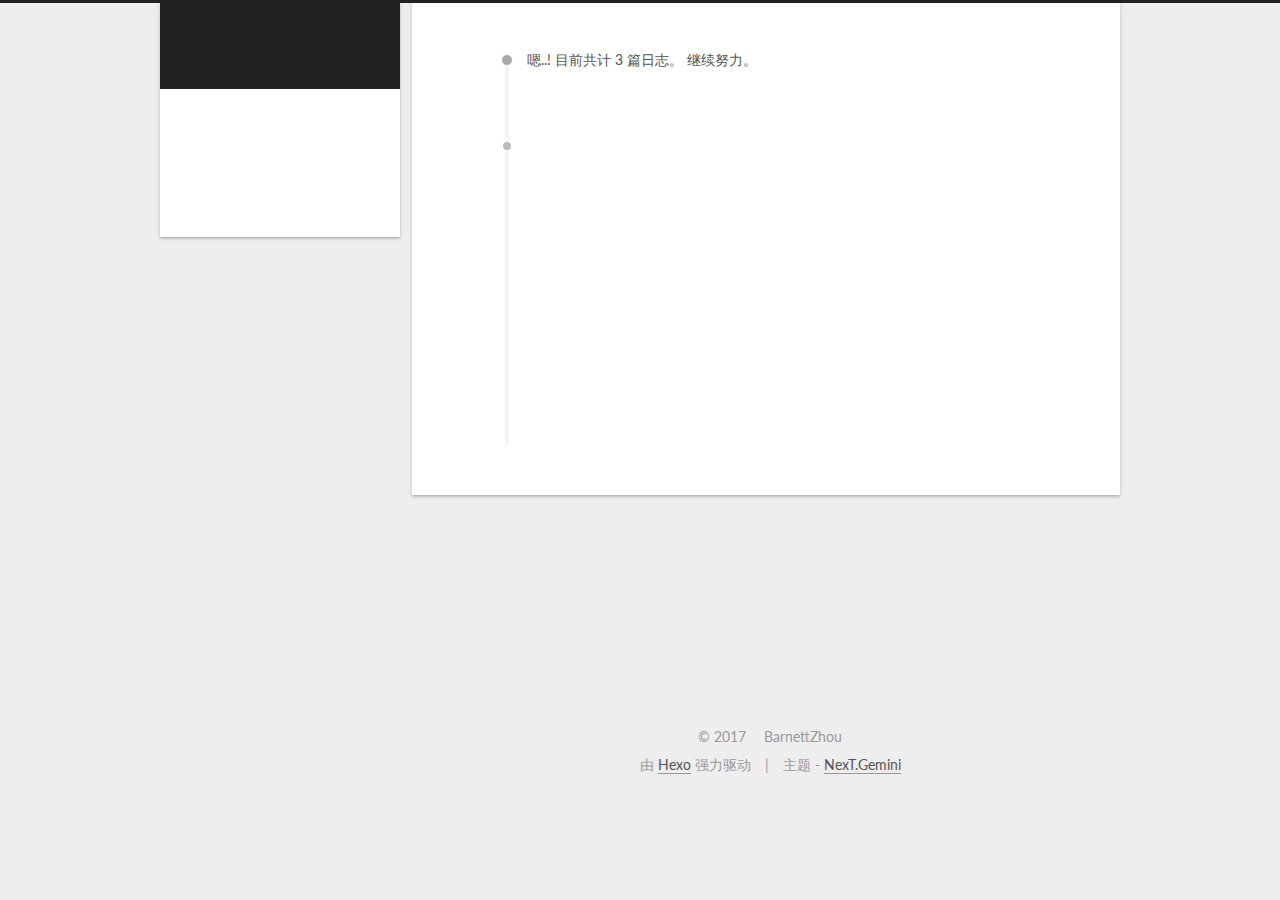
==== commit 8f37ca16: "Site updated: 2017-08-23 13:21:10" ====
--- a/archives/index.html
+++ b/archives/index.html
@@ -257,7 +257,7 @@
         
           
         
-        嗯..! 目前共计 2 篇日志。 继续努力。
+        嗯..! 目前共计 3 篇日志。 继续努力。
       </span>
 
       
@@ -271,6 +271,43 @@
           <div class="collection-title">
             <h2 class="archive-year motion-element" id="archive-year-2017">2017</h2>
           </div>
+        
+        
+
+        
+
+  <article class="post post-type-normal" itemscope itemtype="http://schema.org/Article">
+    <header class="post-header">
+
+      <h2 class="post-title">
+        
+            <a class="post-title-link" href="/2017/08/23/PyMongo官方文档翻译/" itemprop="url">
+              
+                <span itemprop="name">PyMongo官方文档翻译</span>
+              
+            </a>
+        
+      </h2>
+
+      <div class="post-meta">
+        <time class="post-time" itemprop="dateCreated"
+              datetime="2017-08-23T11:31:42+08:00"
+              content="2017-08-23" >
+          08-23
+        </time>
+      </div>
+
+    </header>
+  </article>
+
+
+
+      
+
+        
+        
+        
+
         
         
 
@@ -380,7 +417,7 @@
       <section class="site-overview sidebar-panel sidebar-panel-active">
         <div class="site-author motion-element" itemprop="author" itemscope itemtype="http://schema.org/Person">
           <img class="site-author-image" itemprop="image"
-               src="/images/avatar.gif"
+               src="/images/avatar.jpg"
                alt="BarnettZhou" />
           <p class="site-author-name" itemprop="name">BarnettZhou</p>
            
@@ -392,7 +429,7 @@
           
             <div class="site-state-item site-state-posts">
               <a href="/archives/">
-                <span class="site-state-item-count">2</span>
+                <span class="site-state-item-count">3</span>
                 <span class="site-state-item-name">日志</span>
               </a>
             </div>
@@ -405,7 +442,7 @@
             
             <div class="site-state-item site-state-tags">
               
-                <span class="site-state-item-count">1</span>
+                <span class="site-state-item-count">4</span>
                 <span class="site-state-item-name">标签</span>
               
             </div>
--- a/css/main.css
+++ b/css/main.css
@@ -1808,7 +1808,7 @@
   width: 4px;
   height: 4px;
   border-radius: 50%;
-  background: #629436;
+  background: #ff8bff;
 }
 .links-of-blogroll {
   font-size: 13px;
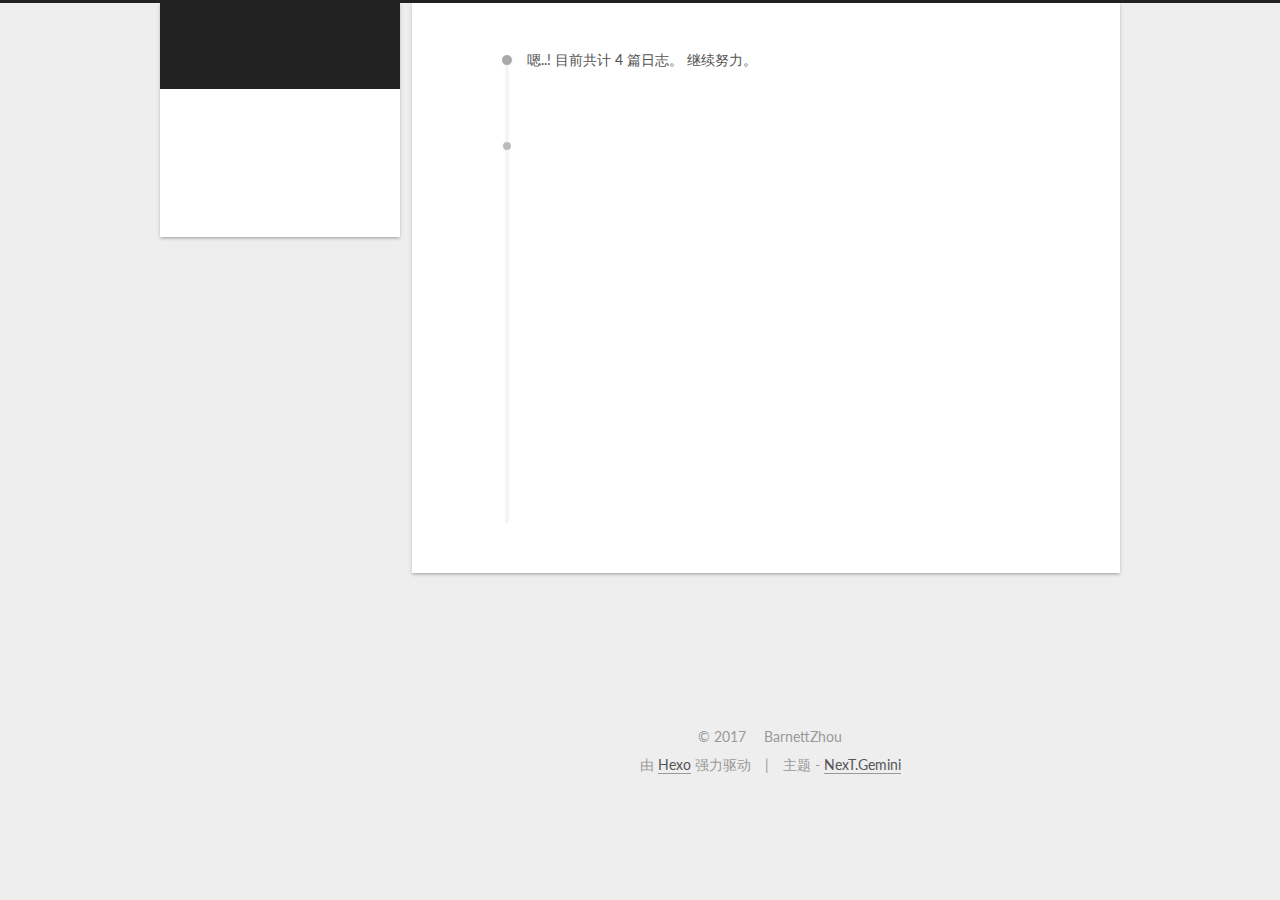
==== commit 7853de9b: "Site updated: 2017-08-23 16:58:49" ====
--- a/archives/index.html
+++ b/archives/index.html
@@ -257,7 +257,7 @@
         
           
         
-        嗯..! 目前共计 3 篇日志。 继续努力。
+        嗯..! 目前共计 4 篇日志。 继续努力。
       </span>
 
       
@@ -271,6 +271,43 @@
           <div class="collection-title">
             <h2 class="archive-year motion-element" id="archive-year-2017">2017</h2>
           </div>
+        
+        
+
+        
+
+  <article class="post post-type-normal" itemscope itemtype="http://schema.org/Article">
+    <header class="post-header">
+
+      <h2 class="post-title">
+        
+            <a class="post-title-link" href="/2017/08/23/谈一谈最近关闭的Kindle人论坛/" itemprop="url">
+              
+                <span itemprop="name">谈一谈最近关闭的Kindle人论坛</span>
+              
+            </a>
+        
+      </h2>
+
+      <div class="post-meta">
+        <time class="post-time" itemprop="dateCreated"
+              datetime="2017-08-23T16:28:43+08:00"
+              content="2017-08-23" >
+          08-23
+        </time>
+      </div>
+
+    </header>
+  </article>
+
+
+
+      
+
+        
+        
+        
+
         
         
 
@@ -429,7 +466,7 @@
           
             <div class="site-state-item site-state-posts">
               <a href="/archives/">
-                <span class="site-state-item-count">3</span>
+                <span class="site-state-item-count">4</span>
                 <span class="site-state-item-name">日志</span>
               </a>
             </div>
@@ -477,6 +514,17 @@
                 </a>
               </span>
             
+              <span class="links-of-author-item">
+                <a href="mailto:zhouxuchen1993@foxmail.com" target="_blank" title="E-Mail">
+                  
+                    <i class="fa fa-fw fa-envelope"></i>
+                  
+                    
+                      E-Mail
+                    
+                </a>
+              </span>
+            
           
         </div>
 
--- a/css/main.css
+++ b/css/main.css
@@ -476,8 +476,8 @@
   margin: 20px 0;
   padding: 0;
   font-size: 13px;
-  color: #4d4d4c;
-  background: #f7f7f7;
+  color: #ccc;
+  background: #2d2d2d;
   line-height: 1.6;
 }
 pre,
@@ -494,7 +494,7 @@
 }
 pre code {
   padding: 0;
-  color: #4d4d4c;
+  color: #ccc;
   background: none;
   text-shadow: none;
 }
@@ -517,7 +517,7 @@
 }
 .highlight figcaption {
   font-size: 1em;
-  color: #4d4d4c;
+  color: #ccc;
   line-height: 1em;
   margin-bottom: 1em;
 }
@@ -531,23 +531,23 @@
 }
 .highlight figcaption a {
   float: right;
-  color: #4d4d4c;
+  color: #ccc;
 }
 .highlight figcaption a:hover {
-  border-bottom-color: #4d4d4c;
+  border-bottom-color: #ccc;
 }
 .highlight .gutter pre {
   padding-left: 10px;
   padding-right: 10px;
-  color: #869194;
+  color: #999;
   text-align: right;
-  background-color: #eff2f3;
+  background-color: #1b1b1b;
 }
 .highlight .code pre {
   width: 100%;
   padding-left: 10px;
   padding-right: 10px;
-  background-color: #f7f7f7;
+  background-color: #2d2d2d;
 }
 .highlight .line {
   height: 20px;
@@ -565,16 +565,16 @@
   border: none;
 }
 pre .deletion {
-  background: #fdd;
+  background: #008000;
 }
 pre .addition {
-  background: #dfd;
+  background: #800000;
 }
 pre .meta {
-  color: #8959a8;
+  color: #c9c;
 }
 pre .comment {
-  color: #8e908c;
+  color: #999;
 }
 pre .variable,
 pre .attribute,
@@ -588,7 +588,7 @@
 pre .css .id,
 pre .css .class,
 pre .css .pseudo {
-  color: #c82829;
+  color: #f2777a;
 }
 pre .number,
 pre .preprocessor,
@@ -597,7 +597,7 @@
 pre .params,
 pre .constant,
 pre .command {
-  color: #f5871f;
+  color: #f99157;
 }
 pre .ruby .class .title,
 pre .css .rules .attribute,
@@ -610,11 +610,11 @@
 pre .special,
 pre .number,
 pre .formula {
-  color: #718c00;
+  color: #9c9;
 }
 pre .title,
 pre .css .hexcolor {
-  color: #3e999f;
+  color: #6cc;
 }
 pre .function,
 pre .python .decorator,
@@ -624,11 +624,11 @@
 pre .perl .sub,
 pre .javascript .title,
 pre .coffeescript .title {
-  color: #4271ae;
+  color: #69c;
 }
 pre .keyword,
 pre .javascript .function {
-  color: #8959a8;
+  color: #c9c;
 }
 .full-image.full-image.full-image {
   border: none;
@@ -1808,7 +1808,7 @@
   width: 4px;
   height: 4px;
   border-radius: 50%;
-  background: #ff8bff;
+  background: #bb14ff;
 }
 .links-of-blogroll {
   font-size: 13px;
